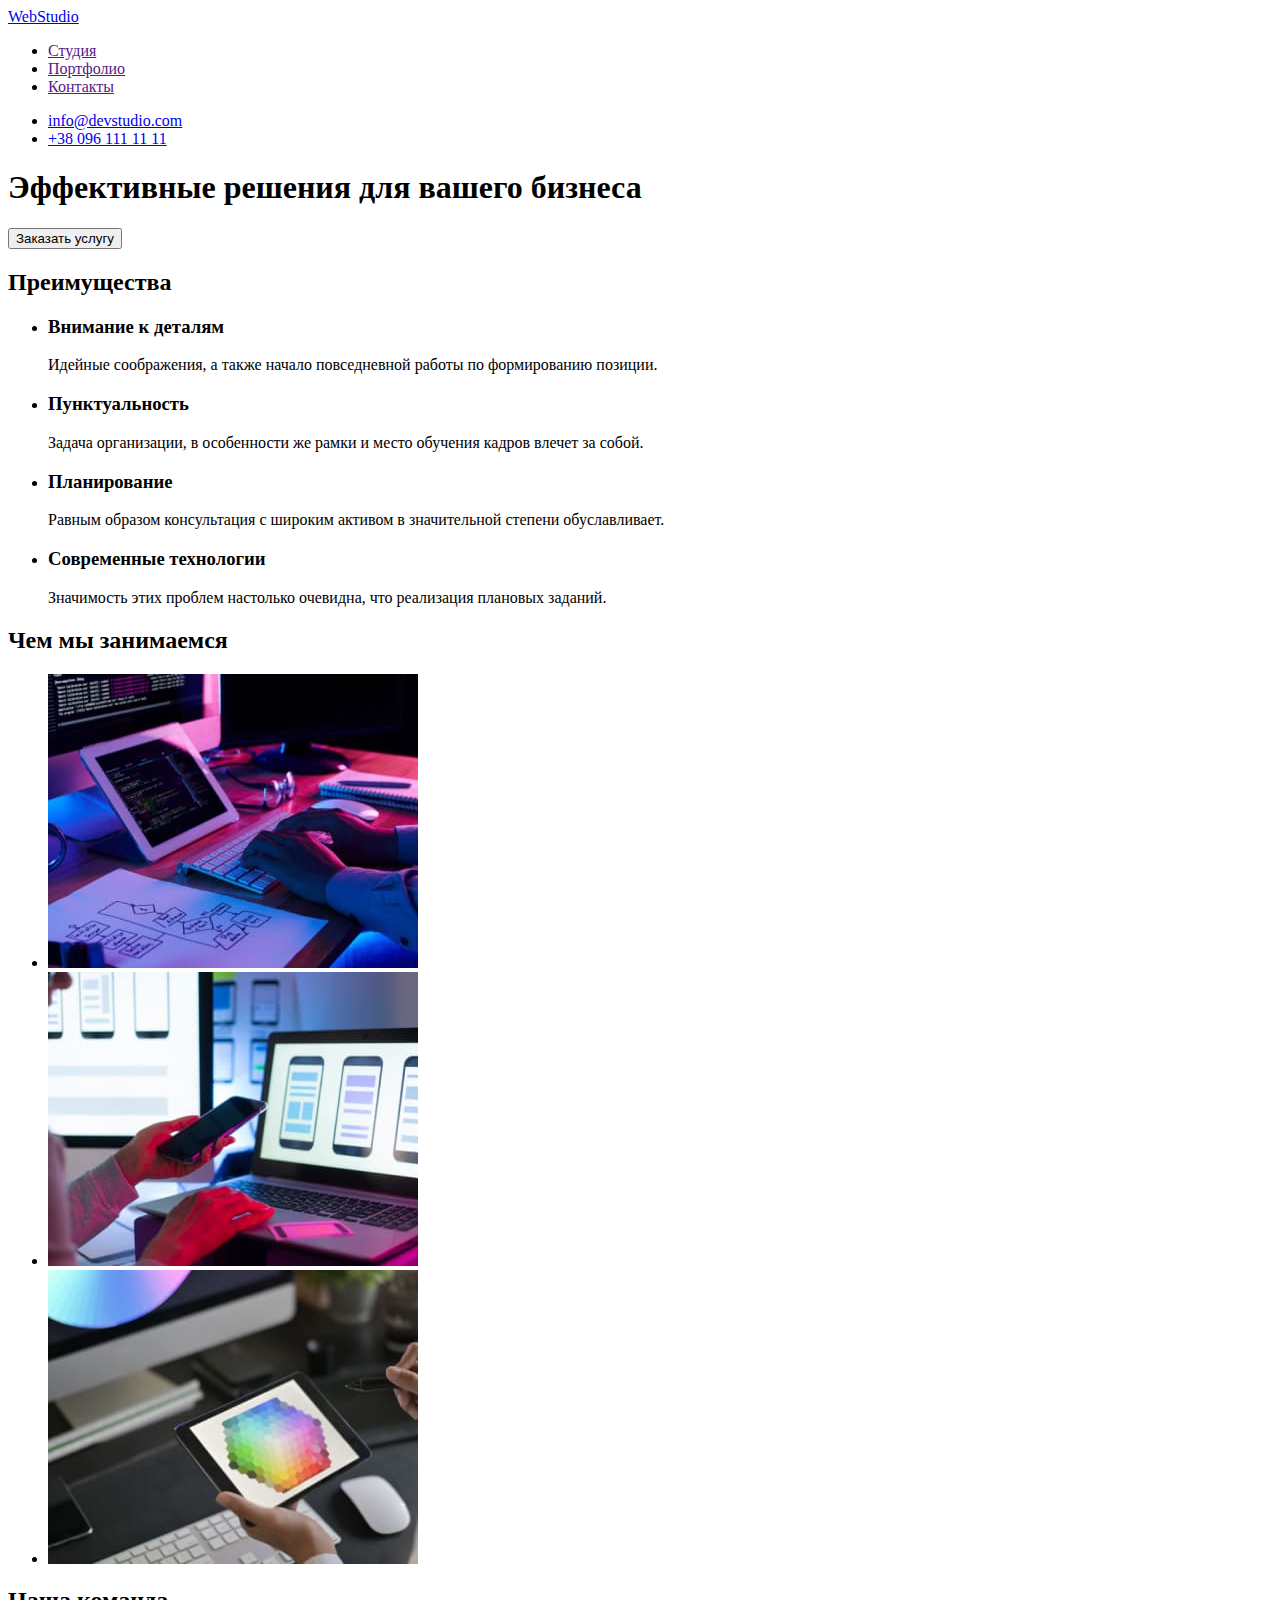
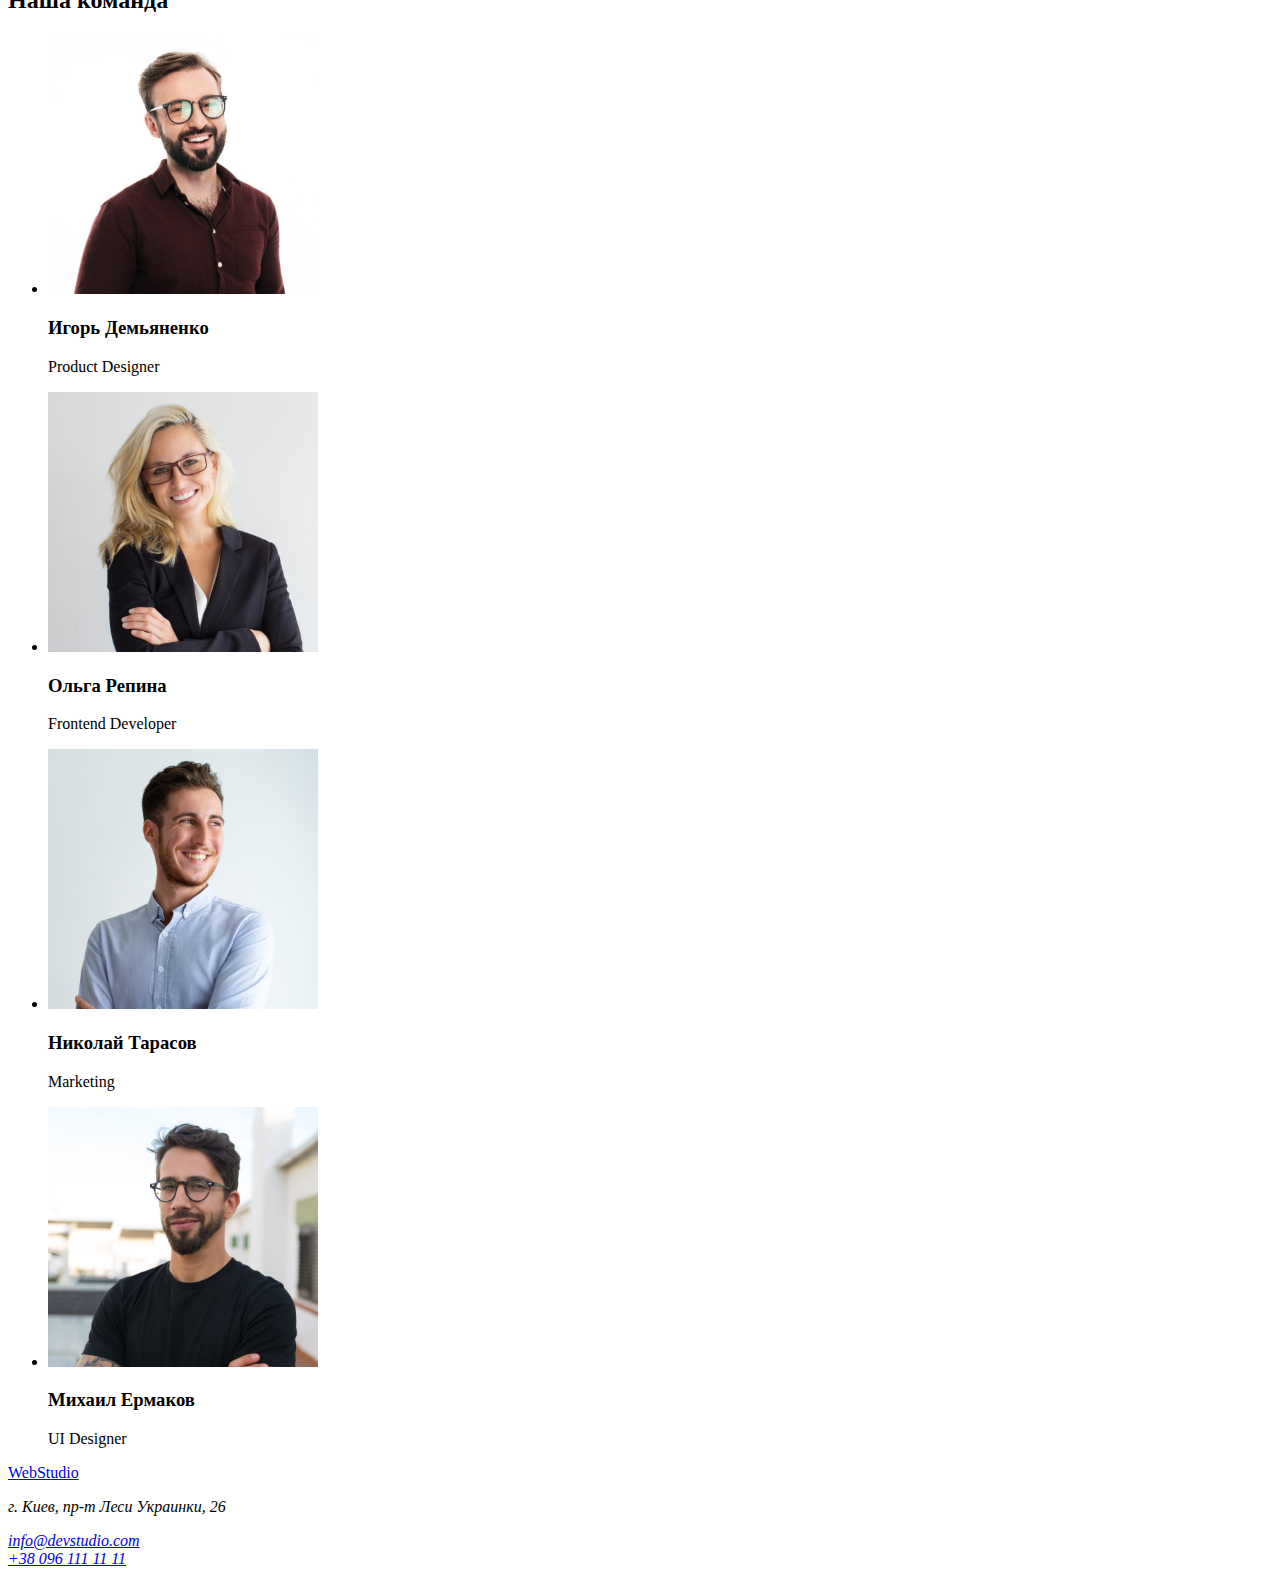
==== index.html @ fb2c20c5 "Скопировано файлы с предыдущей работы" ====
<!DOCTYPE html>
<html lang="ru">
<head>
    <meta charset="UTF-8">
    <meta http-equiv="X-UA-Compatible" content="IE=edge">
    <meta name="viewport" content="width=device-width, initial-scale=1.0">
    <title>Document</title>
</head>
<body>
     <header>
         <nav>
              <a href="./index.html"> <span lang="en">WebStudio</span> </a>
              <ul>
                    <li> <a href=""> Студия</a> </li>
                    <li> <a href=""> Портфолио</a> </li>
                    <li> <a href=""> Контакты</a> </li>
               </ul>               
          </nav>
          <ul>
               <li> <a href="mailto:info@devstudio.com"> info@devstudio.com </a> </li>
               <li> <a href="tel:+380961111111"> +38 096 111 11 11 </a> </li>
          </ul>
     </header>
     <main>
          <section>
               <h1> Эффективные решения для вашего бизнеса </h1>
               <button type="button">Заказать услугу</button>
               
          </section>
          <section>
               <h2> Преимущества </h2>
               <ul>
                    <li>
                         <h3> Внимание к деталям </h3>
                         <p>Идейные соображения, а также начало повседневной работы по формированию позиции.</p>
                    </li>
                    <li> 
                         <h3> Пунктуальность </h3>
                         <p>Задача организации, в особенности же рамки и место обучения кадров влечет за собой.</p>
                    </li>
                    <li> 
                         <h3> Планирование </h3>
                         <p>Равным образом консультация с широким активом в значительной степени обуславливает.</p>
                    </li>
                    <li> 
                         <h3> Современные технологии </h3>
                         <p>Значимость этих проблем настолько очевидна, что реализация плановых заданий.</p>
                    </li>
               </ul>
          </section> 
          <section>
               <h2> Чем мы занимаемся </h2>
               <ul>
                    <li><img src="./images/box1.jpg" alt="набор текста на клавиатуре" width="370" height="294"/></li>
                    <li><img src="./images/box2.jpg" alt="телефон в руках и ноутбук" width="370" height="294"/></li>
                    <li><img src="./images/box3.jpg" alt="подбор цвета на планшете" width="370" height="294"/></li>
               </ul>
          </section>
          <section>
               <h2> Наша команда </h2>
               <ul>
                    <li>
                         <img src="./images/img1.jpg" alt="фото Игорь Демьяненко" width="270" height="260" />
                         <h3>Игорь Демьяненко</h3>
                         <p> <span lang="en">Product Designer</span>  </p>
                    </li>
                    
                    <li><img src="./images/img2.jpg" alt="фото Ольга Репина" width="270" height="260"/>
                         <h3>Ольга Репина</h3>
                         <p> <span lang="en">Frontend Developer</span> </p>
                    </li>
                    <li><img src="./images/img3.jpg" alt="фото Николай Тарасов" width="270" height="260" />
                         <h3>Николай Тарасов</h3>
                         <p> <span lang="en"> Marketing </span></p>
                    </li>
                    <li><img src="./images/img4.jpg" alt="фото Михаил Ермаков" width="270" height="260" />
                         <h3>Михаил Ермаков</h3>
                         <p> <span lang="en">UI Designer </span> </p></li>
               </ul>
          </section>
     </main>

     <footer>
          <a href="./index.html">  <span lang="en">WebStudio </span> </a>

          <address> 
               <p>г. Киев, пр-т Леси Украинки, 26</p>
               <a href="mailto:info@devstudio.com"> info@devstudio.com </a> <br>
               <a href="tel:+380961111111"> +38 096 111 11 11 </a> 
          </address>
         
     </footer>
                                        
     
</body>
</html>
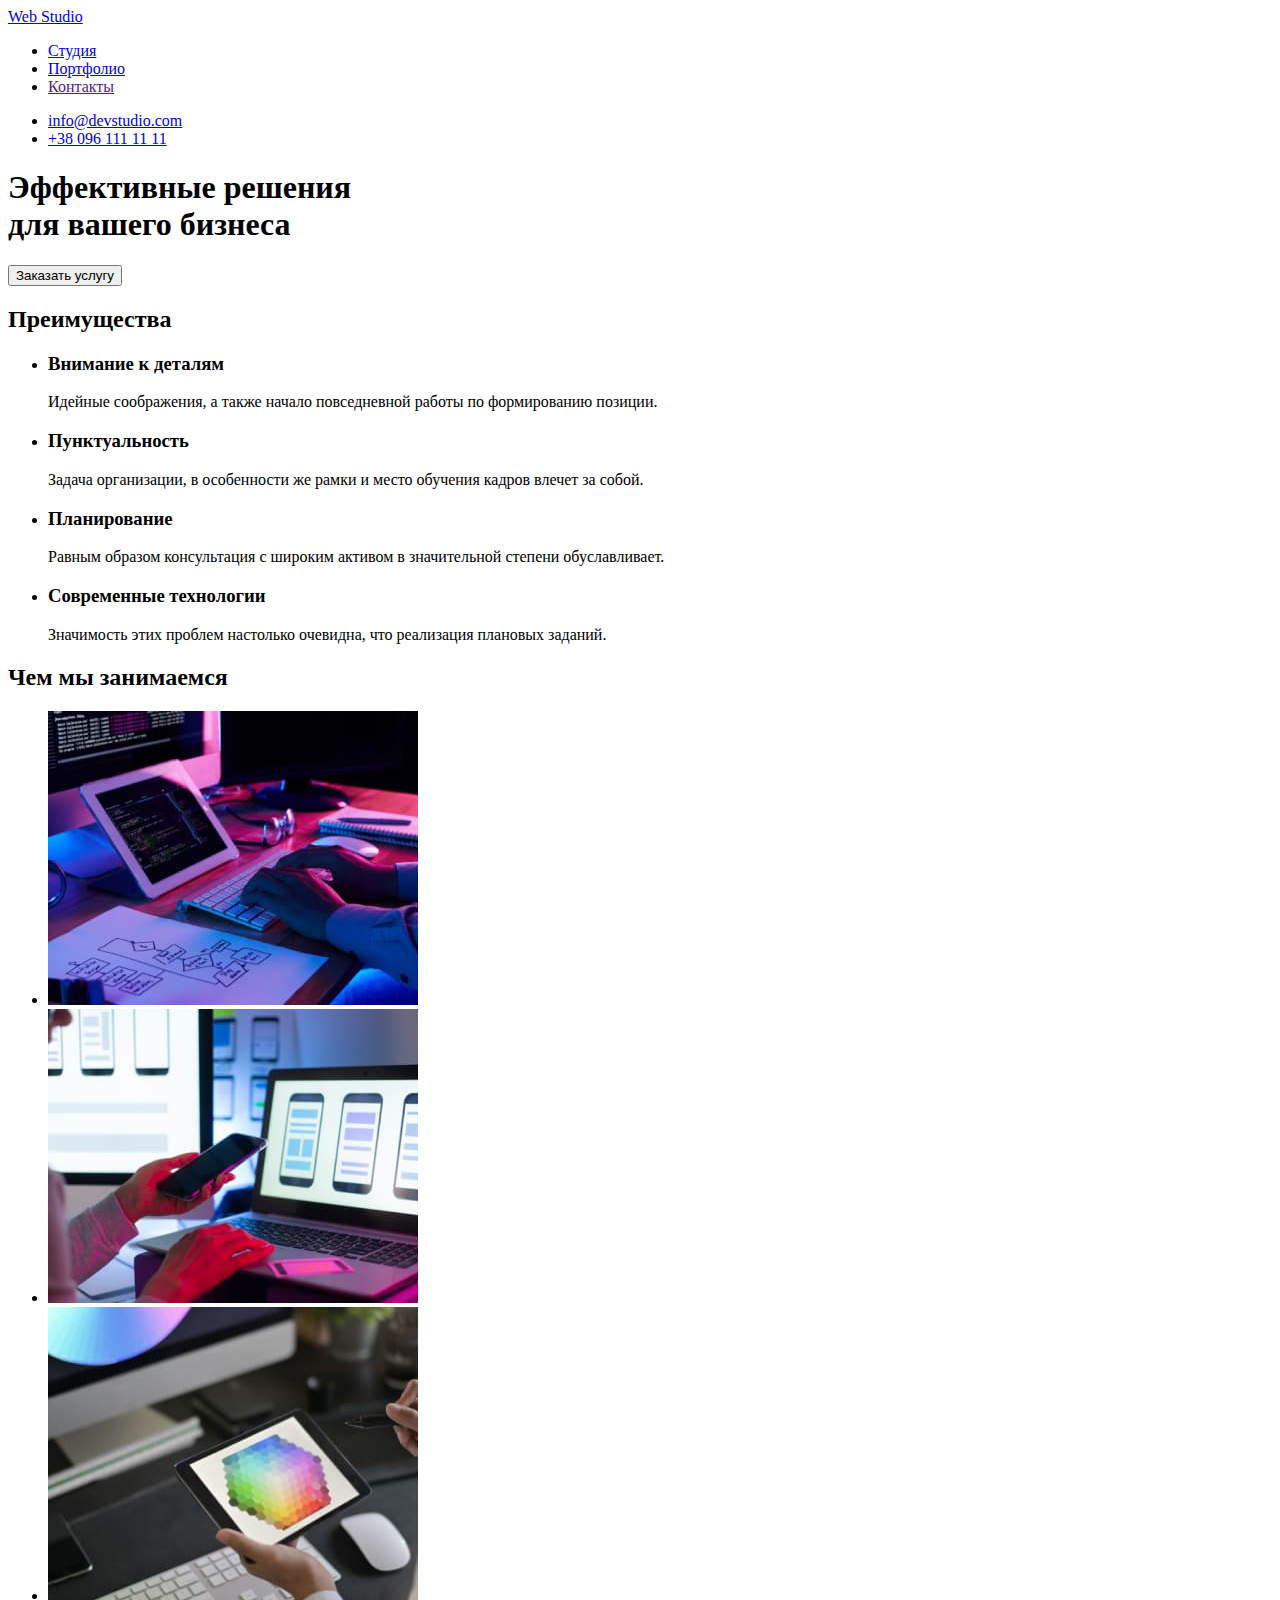
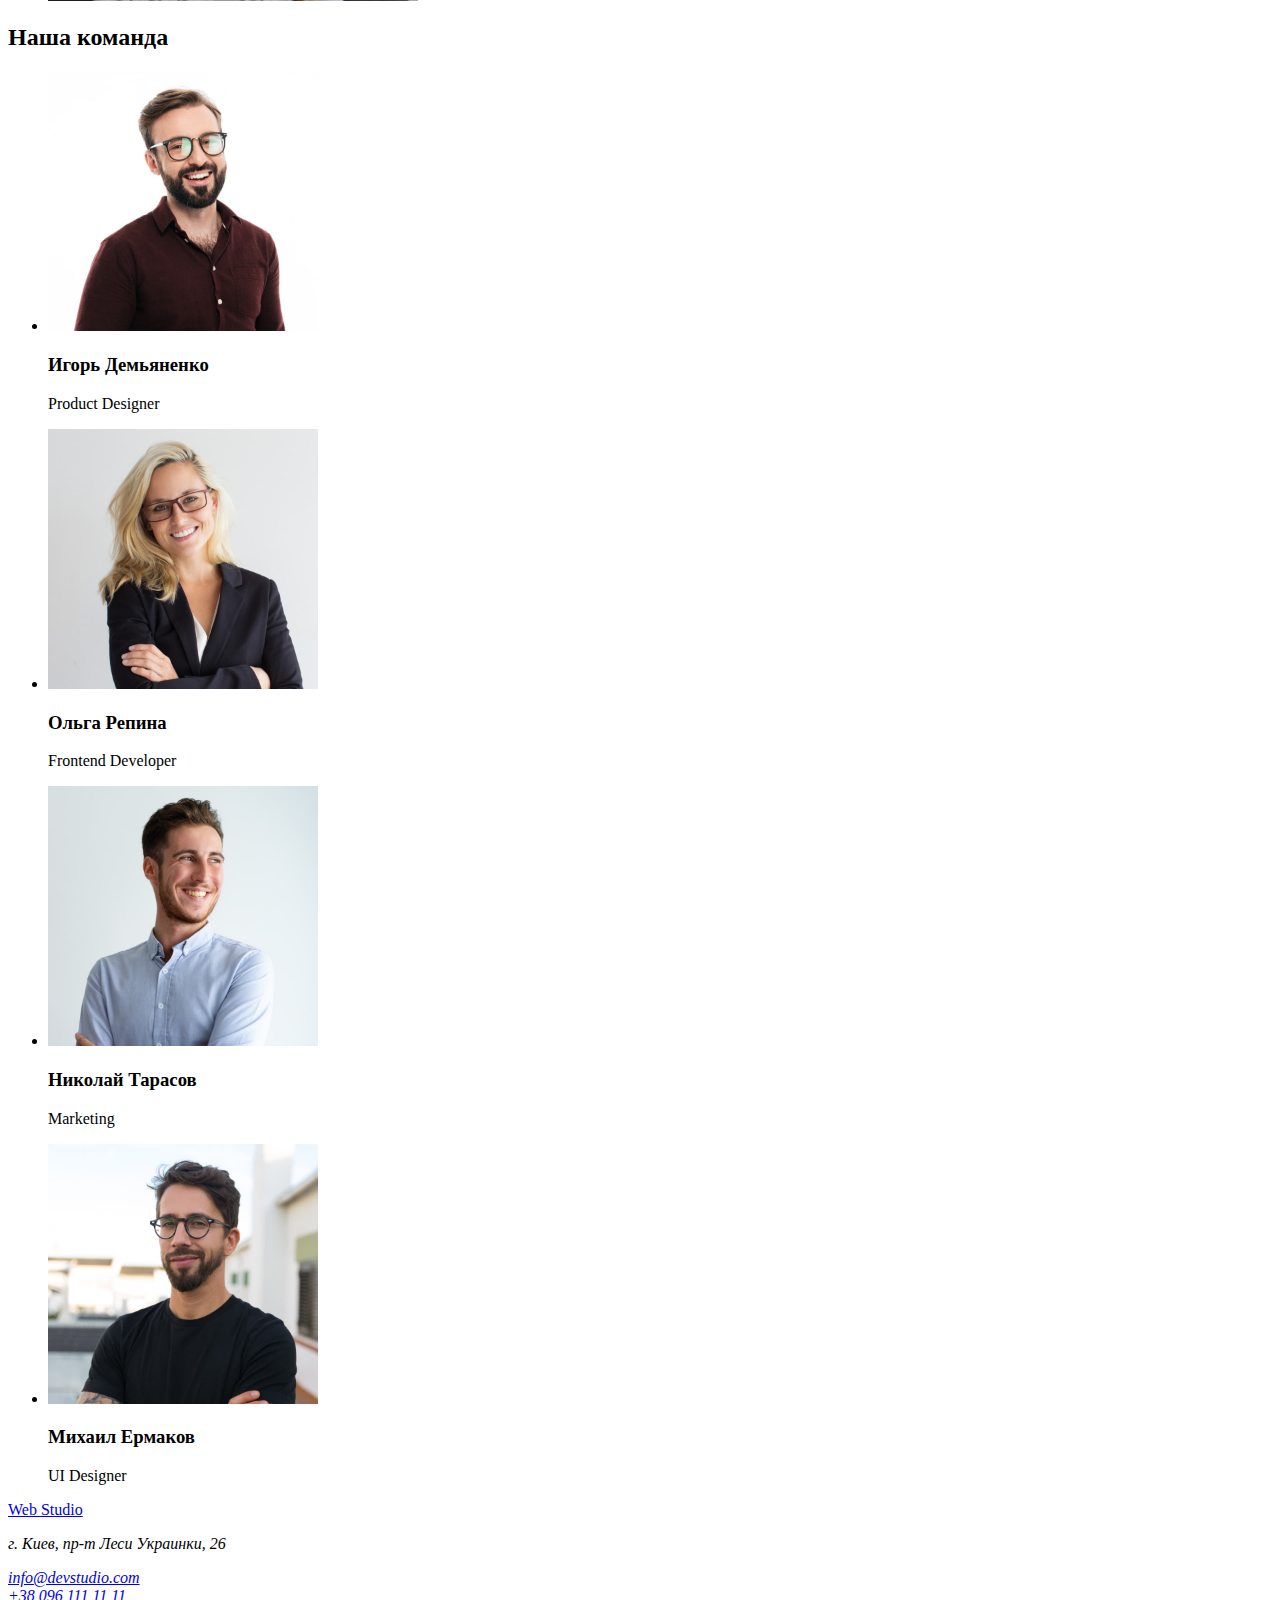
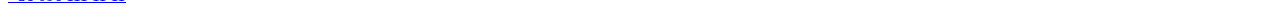
==== commit 7cc4ff65: "изменение студио" ====
--- a/index.html
+++ b/index.html
@@ -1,96 +1,170 @@
 <!DOCTYPE html>
 <html lang="ru">
-<head>
-    <meta charset="UTF-8">
-    <meta http-equiv="X-UA-Compatible" content="IE=edge">
-    <meta name="viewport" content="width=device-width, initial-scale=1.0">
+  <head>
+    <meta charset="UTF-8" />
+    <meta http-equiv="X-UA-Compatible" content="IE=edge" />
+    <meta name="viewport" content="width=device-width, initial-scale=1.0" />
     <title>Document</title>
-</head>
-<body>
-     <header>
-         <nav>
-              <a href="./index.html"> <span lang="en">WebStudio</span> </a>
-              <ul>
-                    <li> <a href=""> Студия</a> </li>
-                    <li> <a href=""> Портфолио</a> </li>
-                    <li> <a href=""> Контакты</a> </li>
-               </ul>               
-          </nav>
-          <ul>
-               <li> <a href="mailto:info@devstudio.com"> info@devstudio.com </a> </li>
-               <li> <a href="tel:+380961111111"> +38 096 111 11 11 </a> </li>
-          </ul>
-     </header>
-     <main>
-          <section>
-               <h1> Эффективные решения для вашего бизнеса </h1>
-               <button type="button">Заказать услугу</button>
-               
-          </section>
-          <section>
-               <h2> Преимущества </h2>
-               <ul>
-                    <li>
-                         <h3> Внимание к деталям </h3>
-                         <p>Идейные соображения, а также начало повседневной работы по формированию позиции.</p>
-                    </li>
-                    <li> 
-                         <h3> Пунктуальность </h3>
-                         <p>Задача организации, в особенности же рамки и место обучения кадров влечет за собой.</p>
-                    </li>
-                    <li> 
-                         <h3> Планирование </h3>
-                         <p>Равным образом консультация с широким активом в значительной степени обуславливает.</p>
-                    </li>
-                    <li> 
-                         <h3> Современные технологии </h3>
-                         <p>Значимость этих проблем настолько очевидна, что реализация плановых заданий.</p>
-                    </li>
-               </ul>
-          </section> 
-          <section>
-               <h2> Чем мы занимаемся </h2>
-               <ul>
-                    <li><img src="./images/box1.jpg" alt="набор текста на клавиатуре" width="370" height="294"/></li>
-                    <li><img src="./images/box2.jpg" alt="телефон в руках и ноутбук" width="370" height="294"/></li>
-                    <li><img src="./images/box3.jpg" alt="подбор цвета на планшете" width="370" height="294"/></li>
-               </ul>
-          </section>
-          <section>
-               <h2> Наша команда </h2>
-               <ul>
-                    <li>
-                         <img src="./images/img1.jpg" alt="фото Игорь Демьяненко" width="270" height="260" />
-                         <h3>Игорь Демьяненко</h3>
-                         <p> <span lang="en">Product Designer</span>  </p>
-                    </li>
-                    
-                    <li><img src="./images/img2.jpg" alt="фото Ольга Репина" width="270" height="260"/>
-                         <h3>Ольга Репина</h3>
-                         <p> <span lang="en">Frontend Developer</span> </p>
-                    </li>
-                    <li><img src="./images/img3.jpg" alt="фото Николай Тарасов" width="270" height="260" />
-                         <h3>Николай Тарасов</h3>
-                         <p> <span lang="en"> Marketing </span></p>
-                    </li>
-                    <li><img src="./images/img4.jpg" alt="фото Михаил Ермаков" width="270" height="260" />
-                         <h3>Михаил Ермаков</h3>
-                         <p> <span lang="en">UI Designer </span> </p></li>
-               </ul>
-          </section>
-     </main>
 
-     <footer>
-          <a href="./index.html">  <span lang="en">WebStudio </span> </a>
+    <link rel="preconnect" href="https://fonts.googleapis.com" />
+    <link rel="preconnect" href="https://fonts.gstatic.com" crossorigin />
+    <link
+      href="https://fonts.googleapis.com/css2?family=Raleway:wght@700&family=Roboto:wght@400;500;700;900&display=swap"
+      rel="stylesheet"
+    />
+    <link rel="stylesheet" href="./css/styles.css" />
+  </head>
+  <body>
+    <header>
+      <nav>
+        <a href="./index.html" class="logo">
+          Web <span class="logo-up">Studio</span>
+        </a>
+        <ul class="site-nav list">
+          <li><a href="./index.html" class="link current"> Студия </a></li>
+          <li><a href="./portfolio.html" class="link"> Портфолио</a></li>
+          <li><a href="" class="link"> Контакты</a></li>
+        </ul>
+      </nav>
+      <ul class="contacts list">
+        <li>
+          <a href="mailto:info@devstudio.com"> info@devstudio.com </a>
+        </li>
+        <li>
+          <a href="tel:+380961111111"> +38 096 111 11 11 </a>
+        </li>
+      </ul>
+    </header>
+    <main>
+      <section class="hero">
+        <h1 class="hero-title">
+          Эффективные решения <br />
+          для вашего бизнеса
+        </h1>
+        <button type="button" class="hero-button">Заказать услугу</button>
+      </section>
+      <section class="section">
+        <h2 class="title-none">Преимущества</h2>
+        <ul class="benefits list">
+          <li>
+            <h3 class="title">Внимание к деталям</h3>
+            <p>
+              Идейные соображения, а также начало повседневной работы по
+              формированию позиции.
+            </p>
+          </li>
+          <li>
+            <h3 class="title">Пунктуальность</h3>
+            <p>
+              Задача организации, в особенности же рамки и место обучения кадров
+              влечет за собой.
+            </p>
+          </li>
+          <li>
+            <h3 class="title">Планирование</h3>
+            <p>
+              Равным образом консультация с широким активом в значительной
+              степени обуславливает.
+            </p>
+          </li>
+          <li>
+            <h3 class="title">Современные технологии</h3>
+            <p>
+              Значимость этих проблем настолько очевидна, что реализация
+              плановых заданий.
+            </p>
+          </li>
+        </ul>
+      </section>
+      <section class="section">
+        <h2 class="section-title">Чем мы занимаемся</h2>
+        <ul class="list">
+          <li>
+            <img
+              src="./images/box1.jpg"
+              alt="набор текста на клавиатуре"
+              width="370"
+              height="294"
+            />
+          </li>
+          <li>
+            <img
+              src="./images/box2.jpg"
+              alt="телефон в руках и ноутбук"
+              width="370"
+              height="294"
+            />
+          </li>
+          <li>
+            <img
+              src="./images/box3.jpg"
+              alt="подбор цвета на планшете"
+              width="370"
+              height="294"
+            />
+          </li>
+        </ul>
+      </section>
+      <section class="section-team">
+        <h2 class="section-title">Наша команда</h2>
+        <ul class="names list">
+          <li>
+            <img
+              src="./images/img1.jpg"
+              alt="фото Игорь Демьяненко"
+              width="270"
+              height="260"
+            />
+            <h3 class="title">Игорь Демьяненко</h3>
+            <p><span lang="en">Product Designer</span></p>
+          </li>
 
-          <address> 
-               <p>г. Киев, пр-т Леси Украинки, 26</p>
-               <a href="mailto:info@devstudio.com"> info@devstudio.com </a> <br>
-               <a href="tel:+380961111111"> +38 096 111 11 11 </a> 
-          </address>
-         
-     </footer>
-                                        
-     
-</body>
-</html>+          <li>
+            <img
+              src="./images/img2.jpg"
+              alt="фото Ольга Репина"
+              width="270"
+              height="260"
+            />
+            <h3 class="title">Ольга Репина</h3>
+            <p><span lang="en">Frontend Developer</span></p>
+          </li>
+          <li>
+            <img
+              src="./images/img3.jpg"
+              alt="фото Николай Тарасов"
+              width="270"
+              height="260"
+            />
+            <h3 class="title">Николай Тарасов</h3>
+            <p><span lang="en"> Marketing </span></p>
+          </li>
+          <li>
+            <img
+              src="./images/img4.jpg"
+              alt="фото Михаил Ермаков"
+              width="270"
+              height="260"
+            />
+            <h3 class="title">Михаил Ермаков</h3>
+            <p><span lang="en">UI Designer </span></p>
+          </li>
+        </ul>
+      </section>
+    </main>
+    <footer class="footer">
+      <a href="./index.html" class="logo">
+        Web <span class="logo-down">Studio</span>
+      </a>
+
+      <address class="address">
+        <p class="text">г. Киев, пр-т Леси Украинки, 26</p>
+        <a href="mailto:info@devstudio.com" class="mail">
+          info@devstudio.com
+        </a>
+        <br />
+        <a href="tel:+380961111111" class="tel"> +38 096 111 11 11 </a>
+      </address>
+    </footer>
+  </body>
+</html>
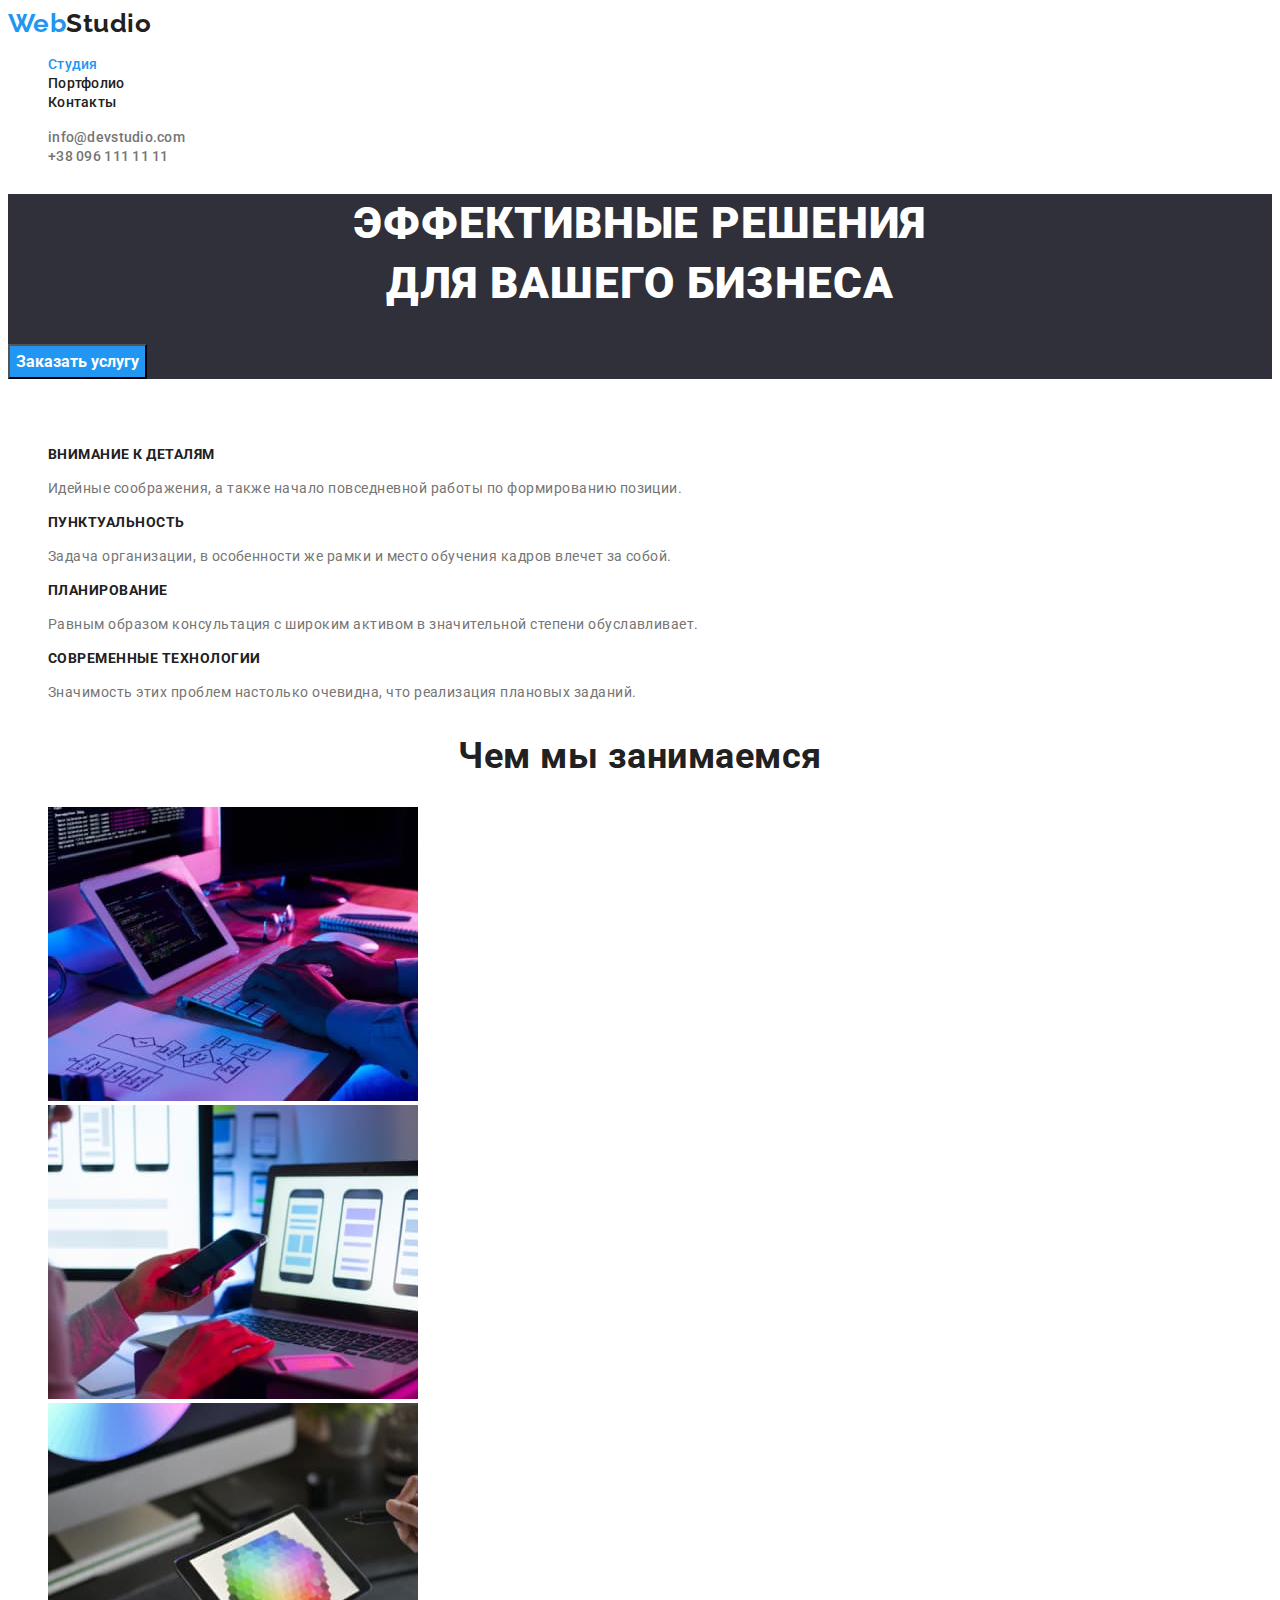
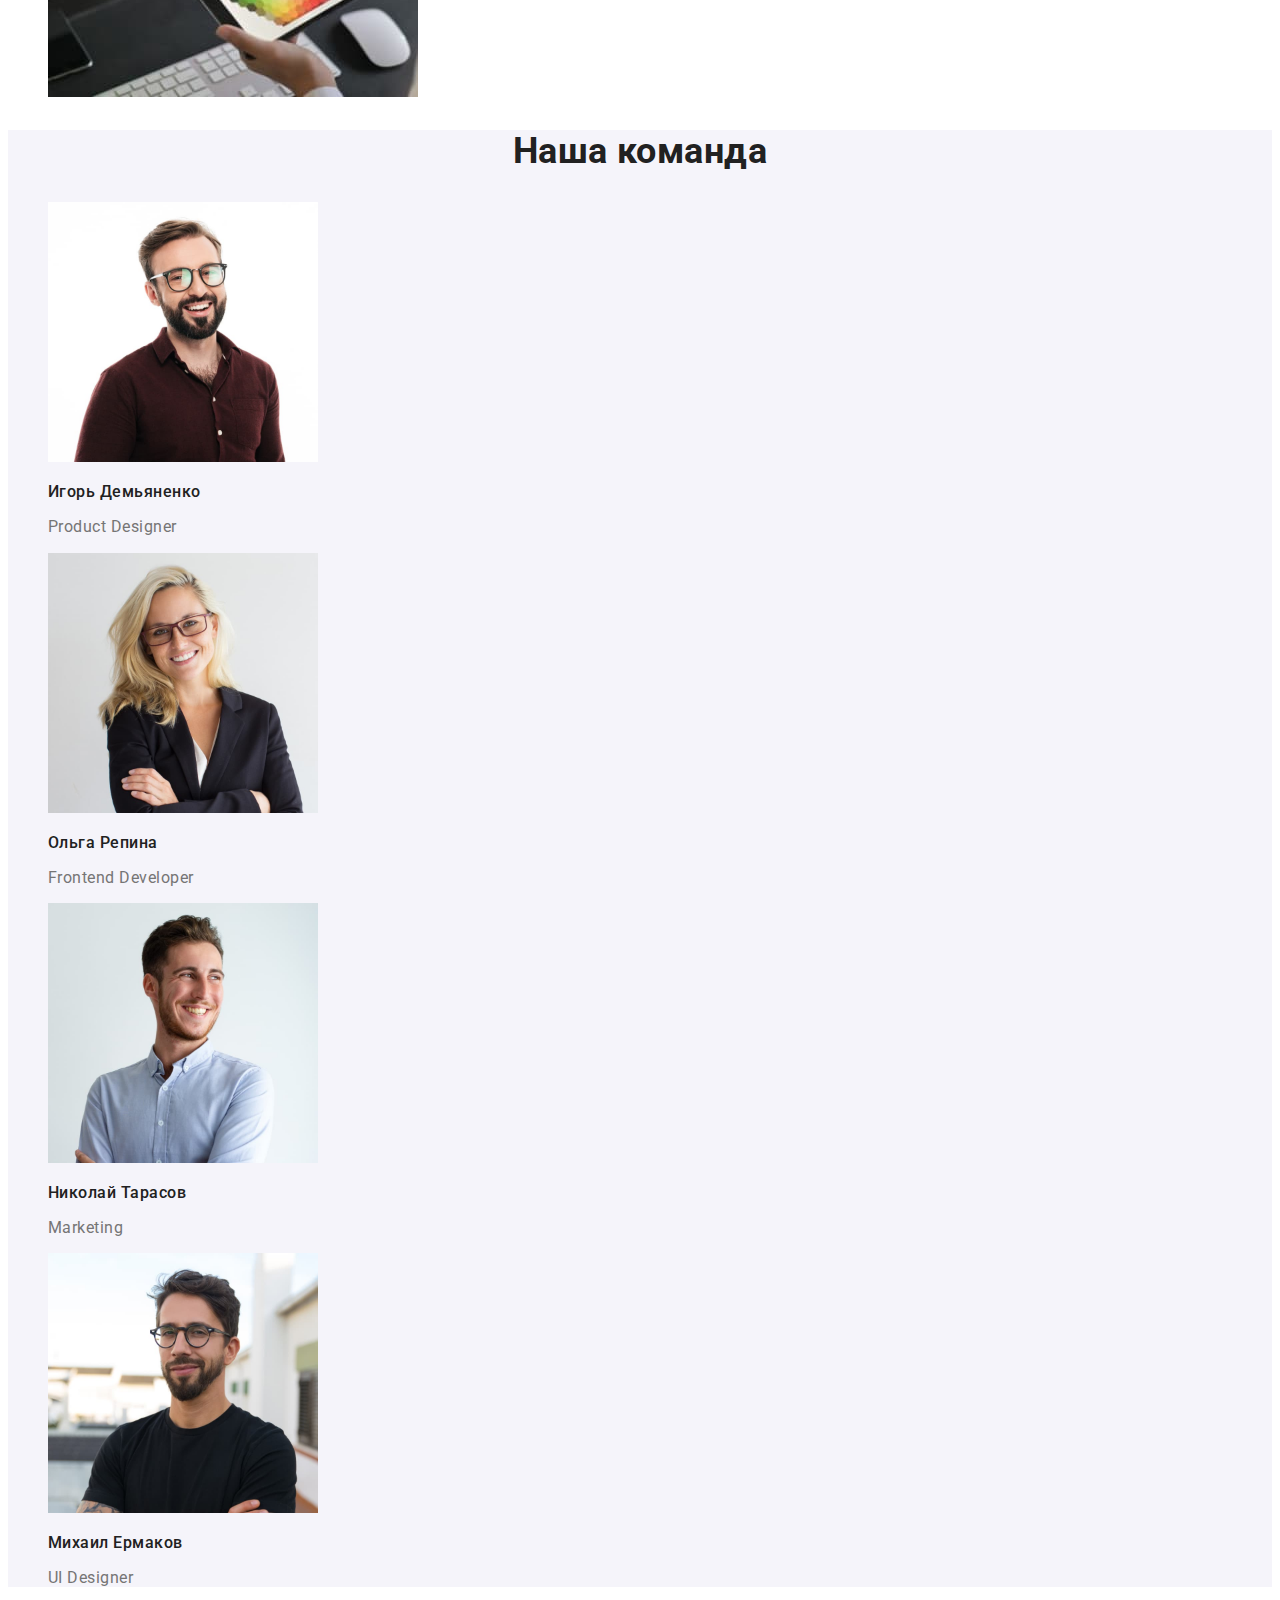
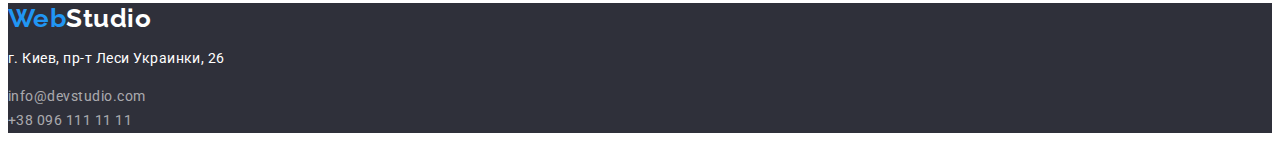
==== commit c8986f6e: "Исправила домашнее задание" ====
--- a/index.html
+++ b/index.html
@@ -18,7 +18,7 @@
     <header>
       <nav>
         <a href="./index.html" class="logo">
-          Web <span class="logo-up">Studio</span>
+          Web<span class="logo-up">Studio</span>
         </a>
         <ul class="site-nav list">
           <li><a href="./index.html" class="link current"> Студия </a></li>
@@ -154,7 +154,7 @@
     </main>
     <footer class="footer">
       <a href="./index.html" class="logo">
-        Web <span class="logo-down">Studio</span>
+        Web<span class="logo-down">Studio</span>
       </a>
 
       <address class="address">
--- a/css/styles.css
+++ b/css/styles.css
@@ -0,0 +1,217 @@
+:root{
+    
+    --main-text-color: #212121;
+    --secondary-text-color: #757575;
+    --accent-text-color:#2196F3;
+    --hero-text-color: #FFFFFF;
+    
+    --background-primary-color:#FFFFFF;
+    --background-secondary-color:#2F303A;
+    
+    
+    
+}
+
+
+body{ 
+    background-color: var(--background-primary-color);
+    color: var(--main-text-color);
+
+    font-family: Roboto, sans-serif;
+    letter-spacing: 0.03em;
+    
+}
+
+
+
+/*logo*/
+
+.logo{
+    color: var(--accent-text-color);
+    font-family: Raleway, sans-serif;
+    font-weight: 700;
+    font-size: 26px;
+    line-height: 1,19;
+    text-decoration: none;
+    
+}
+.logo-up{
+    color:var(--main-text-color);
+}
+.logo-down {
+    color: var(--hero-text-color);
+}
+.list{
+    list-style: none;
+    
+   
+}
+.site-nav .link{
+    color: var(--main-text-color);
+    
+    font-weight: 500;
+    font-size: 14px;
+    line-height: 1.14;
+    letter-spacing: 0.02em;
+    text-decoration: none;
+}
+
+.site-nav .link:hover,
+.site-nav .link:focus{
+    color: var(--accent-text-color);
+}
+.site-nav .link.current {
+    color: var(--accent-text-color);
+}
+.contacts a{
+    color: var(--secondary-text-color);
+    font-weight: 500;
+    font-size: 14px;
+    line-height: 1.14;
+    letter-spacing: 0.02em;
+    text-decoration: none;
+}
+.contacts a:hover, 
+.contacts a:focus{
+    color: var(--accent-text-color);
+}
+
+/*main*/
+
+
+.section-title {
+    color: var(--main-text-color);
+    font-weight: 700;
+    font-size: 36px;
+    line-height: 1.17;
+    text-align: center;
+}
+.title-none {
+    color: transparent;
+}
+
+
+.benefits .title {
+    color: var(--main-text-color);
+    font-weight: 700;
+    font-size: 14px;
+    line-height: 1.14;
+    text-transform: uppercase;
+}
+
+.benefits p {
+    color:var(--secondary-text-color);
+    font-size: 14px;
+    line-height: 1.71;
+}
+.section-team {
+    background-color:#F5F4FA;
+}
+
+.section-team p{
+    color: var(--secondary-text-color);
+    font-size: 16px;
+    line-height: 1.19;
+}
+/*hero*/
+.hero {
+    background-color: var(--background-secondary-color);
+    letter-spacing: 0.06em;
+
+}
+.hero-title{
+   color: var(--hero-text-color);
+    font-weight: 900;
+    font-size: 44px;
+    line-height: 1.36;
+    text-transform: uppercase;
+    text-align: center;
+   
+    
+}
+
+.names .title{
+    color: var(--main-text-color);
+    font-weight: 500;
+    font-size: 16px;
+    line-height: 1.19;
+}
+
+/*button*/
+
+.hero-button{
+    background-color: var(--accent-text-color);
+    color: var(--hero-text-color);
+    cursor: pointer;
+    font-family: inherit;
+    font-weight: 700;
+    font-size: 16px;
+    line-height: 1.86;
+     
+}
+.hero-button:hover,
+.hero-button:focus{
+    background-color:#188CE8;
+    
+}
+/*portfolio*/
+
+.portfolio .title {
+    color: var(--main-text-color);
+    font-weight: 700;
+    font-size: 18px;
+    line-height: 2;
+    letter-spacing: 0.06em;
+}
+
+.portfolio-button{
+    color: var(--main-text-color);
+    background-color:#F5F4FA;
+    cursor: pointer;
+    
+    font-family: inherit;
+    font-weight: 500;
+    font-size: 16px;
+    line-height: 1.63;
+}
+.portfolio a{
+    text-decoration: none;
+}
+
+.portfolio-button:hover,
+.portfolio-button:focus {
+    background-color: var(--accent-text-color);
+    color: var(--hero-text-color);
+
+}
+.title-portfolio{
+    color: transparent;
+}
+
+.portfolio p{
+    color: var(--secondary-text-color);
+    font-size: 16px;
+    line-height: 1.88;
+}
+
+/*footer*/
+.footer {
+    background-color:var(--background-secondary-color);
+}
+.address .text{
+    color:var(--hero-text-color);
+    
+    font-size: 14px;
+    line-height: 1.71;
+    font-style: normal;
+   }
+
+.address .mail,
+.address .tel{
+    color: rgba(255, 255, 255, 0.6);
+    
+    font-size: 14px;
+    line-height: 1.71;
+    font-style: normal;
+    text-decoration: none;
+}
